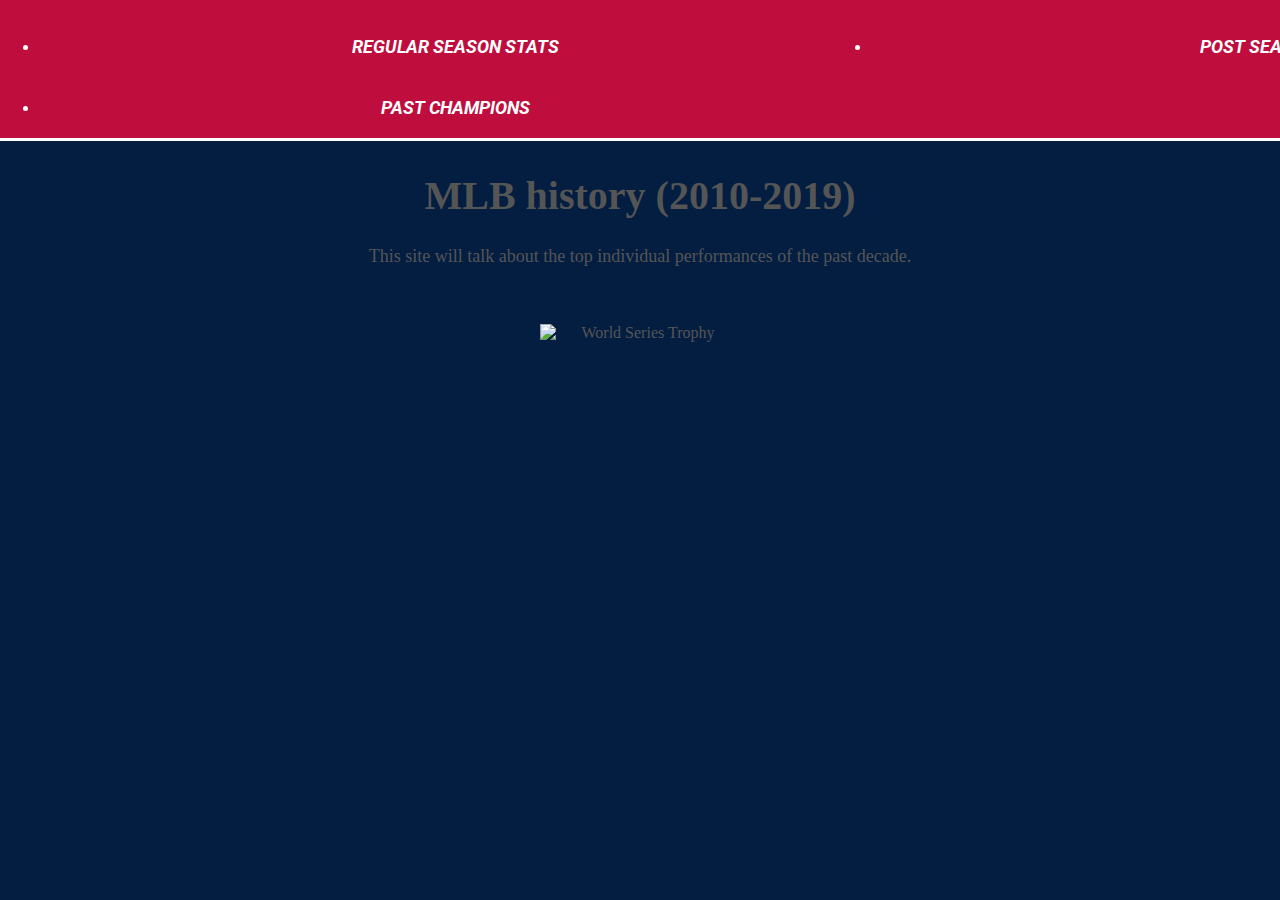
==== index.html @ b5a9b3f3 "Update index.html" ====
<!DOCTYPE html>

<html lang="en">
<head>
  <meta charset="utf-8">

  <title>MLB History of the last decade</title>
  <meta name="description" content="MLB History of the last decade">
  <meta name="author" content="Walter Fields">
  <meta name="keywords" content="Walter Fields, MLB"/>
  <link rel="preconnect" href="https://fonts.gstatic.com">
  <link href="https://fonts.googleapis.com/css2?family=Merriweather:ital@1&family=Playfair+Display:wght@500&family=Roboto:wght@700&display=swap" rel="stylesheet">
<link rel="stylesheet" href="style.css">

</head>
<body>
  <nav>
    <ul>
      <li><a href="RegularSeason.html">Regular Season Stats</a></li>
      <li><a href="PostSeason.html">Post Season Stats</a></li>
      <li><a href="Awards.html">Awards</a></li>
      <li><a href="Champions.html">Past Champions</a></li>
    </ul>
  </nav>

  <h1>MLB history (2010-2019)</h1>
  <p>This site will talk about the top individual performances of the past decade.</p>

  <img src="" alt="World Series Trophy"


</body>
</html>
---- style.css ----
body {
  background:#041E42;
  text-align: center;
  color: #555;
  margin: 0;
  width: 100%;
  padding-bottom: 175px;
  font-family: 'Source Serif Pro', serif;
}

nav {
  font-family: 'Roboto', sans-serif;
  color: white;
  background: #BF0D3E;
  border-bottom: 3px solid white;
  width: 200%;
  margin: 0;
  display: inline-block;
}

ul {
  list-style-type:
}

  li {
    width: 33%;
    float: left;
    margin: 20px auto;
  }

a {
  color: white;
  text-decoration: none;
  font-size: 18px;
  font-style: italic;
  font-weight: bold;
  text-transform: uppercase;
}

nav a:hover, p a:hover {
  color: black;
  background: white;
}


h1 {
  font-size: 40px;
}

h2 {
  font-size: 27px;
}


h1, h2 {
  font-weight: bold;
}

p {
  font-size: 18px;
  margin: 7px auto;
}

img {
  border: 0;
  margin: 50px auto;
  width: 75%;
  max-width: 400px;
  min-width: 200px;
}

section{
  font-family: 'Merriweather', serif;
  color: black;
  background: white;
  padding-top: 20px auto;
  padding-bottom: 20px auto;
  box-shadow: 1px 1px 25px black;
}


@media (max-width: 600px) {

  li {
    width: 100%
    float: left;
  }

}
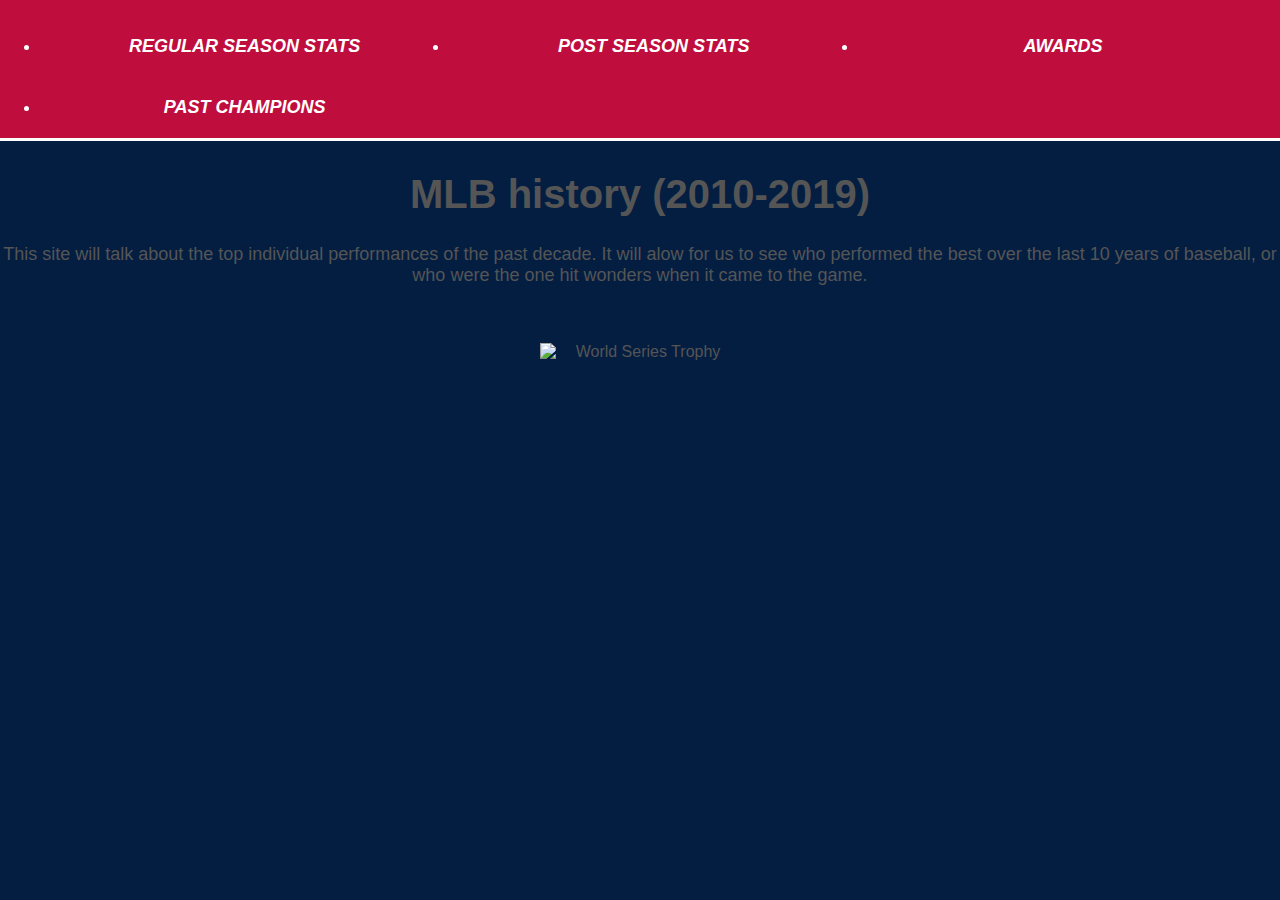
==== commit 229f61de: "Update index.html" ====
--- a/index.html
+++ b/index.html
@@ -24,7 +24,7 @@
   </nav>
 
   <h1>MLB history (2010-2019)</h1>
-  <p>This site will talk about the top individual performances of the past decade.</p>
+  <p>This site will talk about the top individual performances of the past decade. It will alow for us to see who performed the best over the last 10 years of baseball, or who were the one hit wonders when it came to the game.</p>
 
   <img src="" alt="World Series Trophy"
 
--- a/style.css
+++ b/style.css
@@ -5,15 +5,15 @@
   margin: 0;
   width: 100%;
   padding-bottom: 175px;
-  font-family: 'Source Serif Pro', serif;
+  font-family: 'Inter', sans-serif;
 }
 
 nav {
-  font-family: 'Roboto', sans-serif;
+  font-family: 'Inter', sans-serif;
   color: white;
   background: #BF0D3E;
   border-bottom: 3px solid white;
-  width: 200%;
+  width: 100%;
   margin: 0;
   display: inline-block;
 }
@@ -71,7 +71,7 @@
 
 section{
   font-family: 'Merriweather', serif;
-  color: black;
+  color: white;
   background: white;
   padding-top: 20px auto;
   padding-bottom: 20px auto;
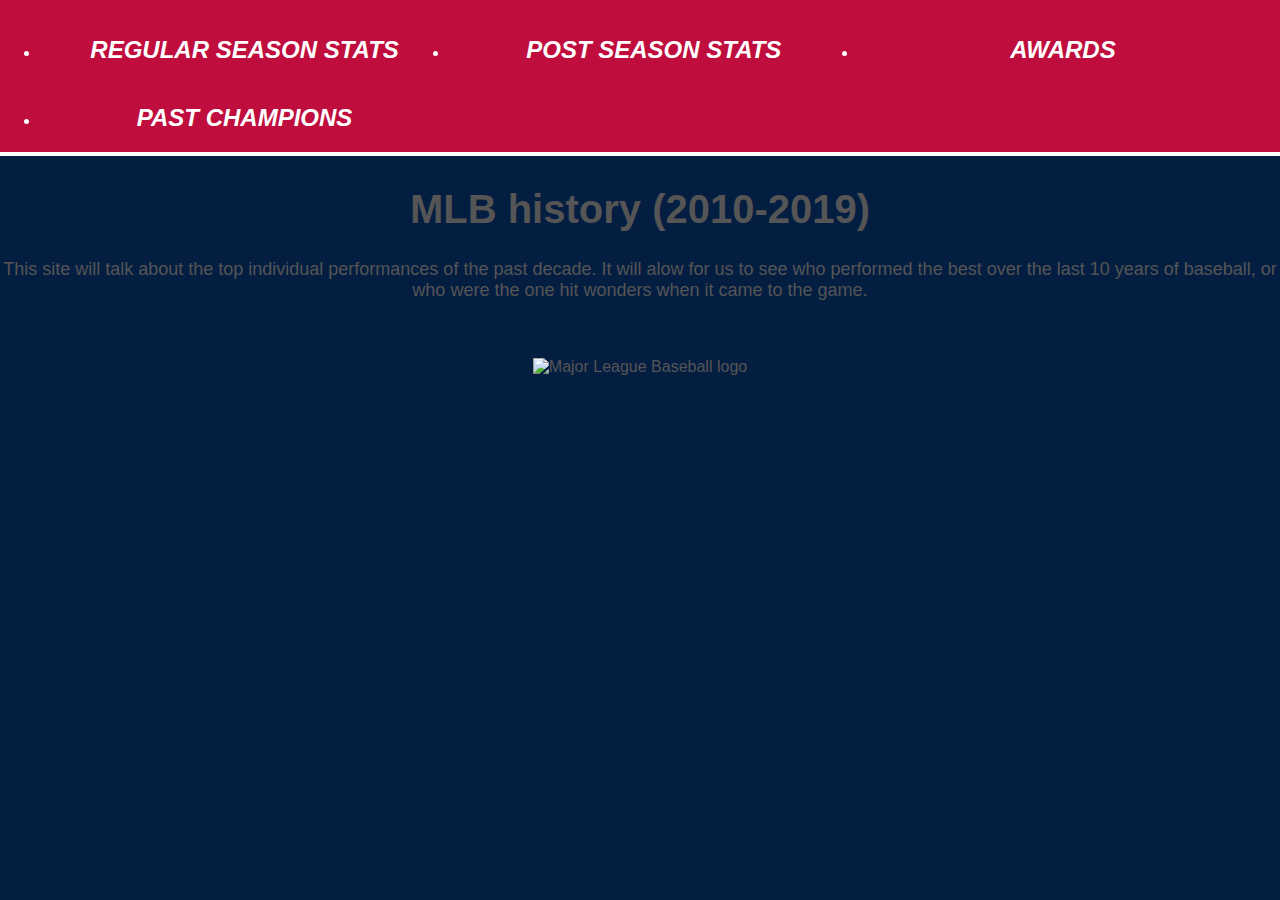
==== commit bfce9aa3: "Update index.html" ====
--- a/index.html
+++ b/index.html
@@ -26,7 +26,7 @@
   <h1>MLB history (2010-2019)</h1>
   <p>This site will talk about the top individual performances of the past decade. It will alow for us to see who performed the best over the last 10 years of baseball, or who were the one hit wonders when it came to the game.</p>
 
-  <img src="" alt="World Series Trophy"
+  <img src="MLB logo" alt="Major League Baseball logo"
 
 
 </body>
--- a/style.css
+++ b/style.css
@@ -12,7 +12,7 @@
   font-family: 'Inter', sans-serif;
   color: white;
   background: #BF0D3E;
-  border-bottom: 3px solid white;
+  border-bottom: 4px solid white;
   width: 100%;
   margin: 0;
   display: inline-block;
@@ -31,7 +31,7 @@
 a {
   color: white;
   text-decoration: none;
-  font-size: 18px;
+  font-size: 24px;
   font-style: italic;
   font-weight: bold;
   text-transform: uppercase;
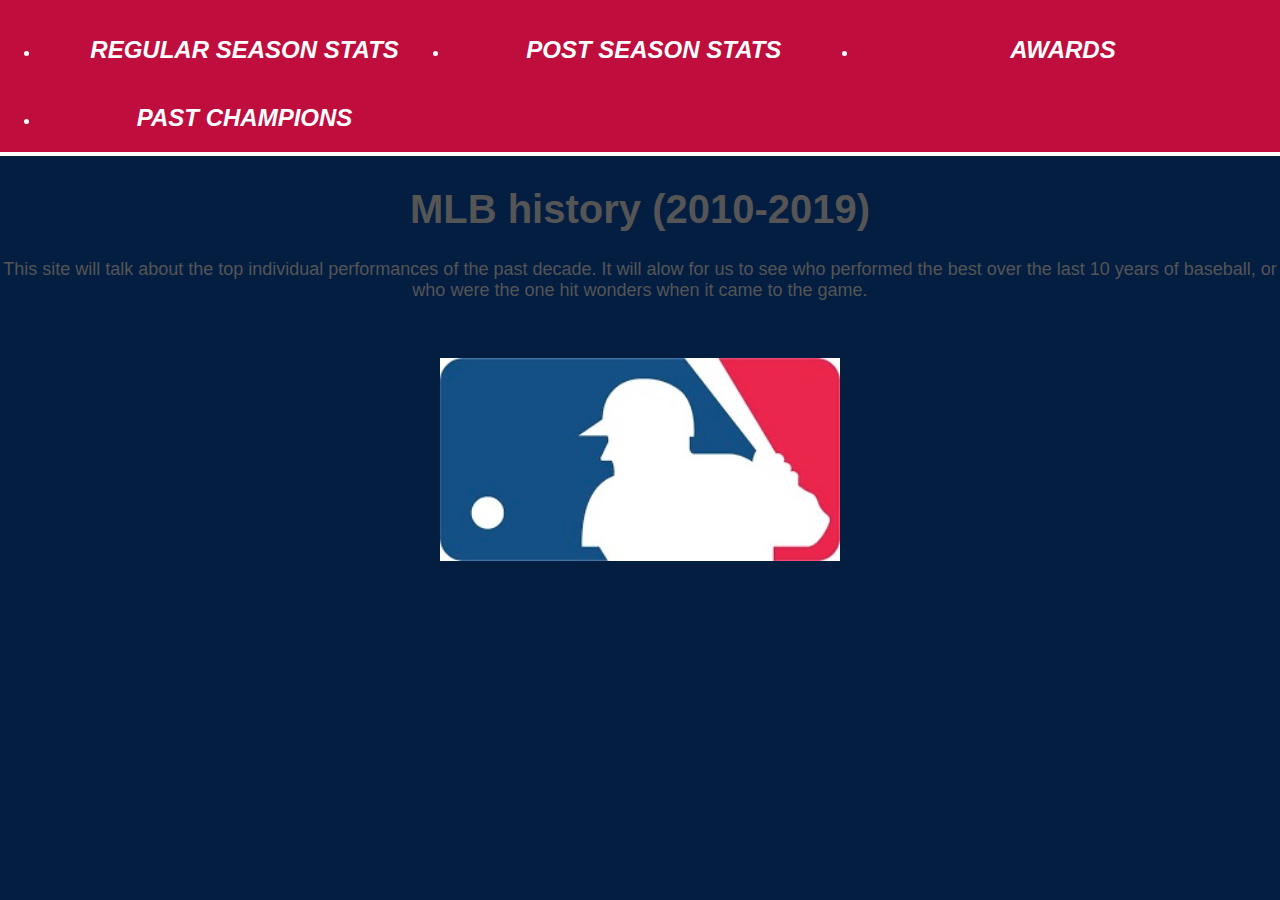
==== commit 2c7c9391: "Update index.html" ====
--- a/index.html
+++ b/index.html
@@ -26,7 +26,7 @@
   <h1>MLB history (2010-2019)</h1>
   <p>This site will talk about the top individual performances of the past decade. It will alow for us to see who performed the best over the last 10 years of baseball, or who were the one hit wonders when it came to the game.</p>
 
-  <img src="MLB logo" alt="Major League Baseball logo"
+  <img src="MLB logo.JPEG" alt="Major League Baseball logo"
 
 
 </body>
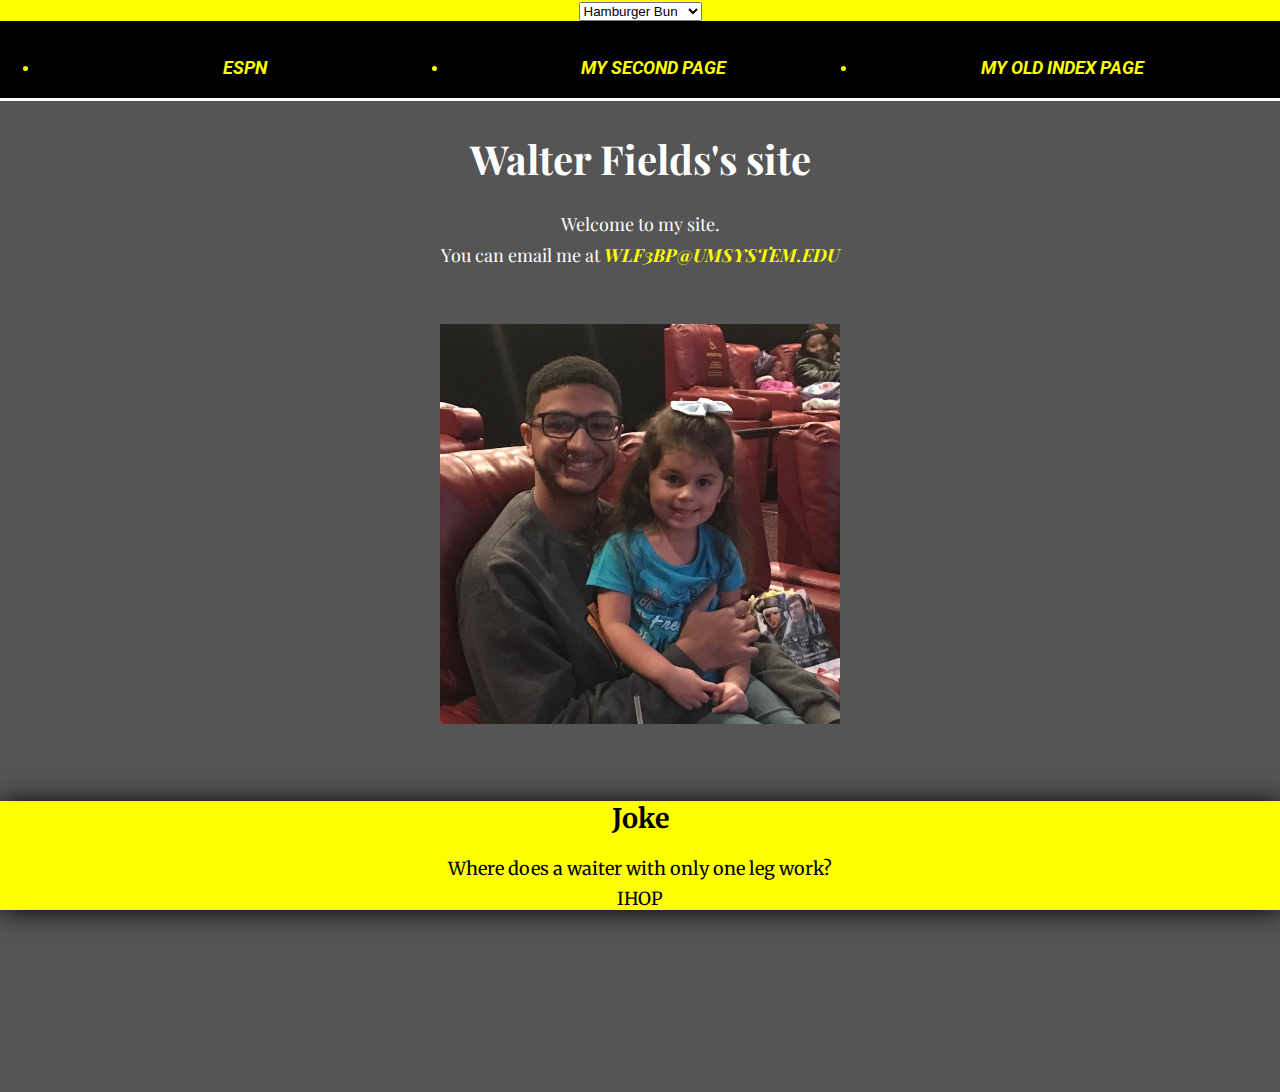
==== commit e50dc55f: "Add files via upload" ====
--- a/index.html
+++ b/index.html
@@ -4,30 +4,49 @@
 <head>
   <meta charset="utf-8">
 
-  <title>MLB History of the last decade</title>
-  <meta name="description" content="MLB History of the last decade">
+  <title>Walter's website for 4502</title>
+  <meta name="description" content="Walter's website for 4502">
   <meta name="author" content="Walter Fields">
-  <meta name="keywords" content="Walter Fields, MLB"/>
+  <meta name="keywords" content="Walter Fields, 4502"/>
   <link rel="preconnect" href="https://fonts.gstatic.com">
   <link href="https://fonts.googleapis.com/css2?family=Merriweather:ital@1&family=Playfair+Display:wght@500&family=Roboto:wght@700&display=swap" rel="stylesheet">
 <link rel="stylesheet" href="style.css">
 
 </head>
 <body>
+
+
+  <section class="selectHolder">
+    <select id="dropdownMenu">
+      <option value="bun">Hamburger Bun</option>
+      <option value="patty">Hamburger Patty</option>
+      <option value="cheese">Cheese</option>
+      <option value="lettuce">Lettuce</option>
+      <option value="onion">Onion</option>
+      <option value="bun">Hamburger Bun</option>
+    </select>
+  </section>
   <nav>
     <ul>
-      <li><a href="RegularSeason.html">Regular Season Stats</a></li>
-      <li><a href="PostSeason.html">Post Season Stats</a></li>
-      <li><a href="Awards.html">Awards</a></li>
-      <li><a href="Champions.html">Past Champions</a></li>
+      <li><a href="https://www.espn.com/">ESPN</a></li>
+      <li><a href="Second-page.html">My Second Page</a></li>
+      <li><a href="oldindex.html">My old index page</a></li>
     </ul>
   </nav>
 
-  <h1>MLB history (2010-2019)</h1>
-  <p>This site will talk about the top individual performances of the past decade. It will alow for us to see who performed the best over the last 10 years of baseball, or who were the one hit wonders when it came to the game.</p>
+  <h1>Walter Fields's site</h1>
+  <p>Welcome to my site.</p>
+  <p>You can email me at <a href="mailto:wlf3bp@umsystem.edu">wlf3bp@umsystem.edu</a></p>
 
-  <img src="MLB logo.JPEG" alt="Major League Baseball logo"
+    <a href="mailto:wlf3bp@umsystem.edu">
+    <img src="photo.png" alt="Walter Fields" />
+  </a>
 
+  <section>
+    <h2>Joke</h2>
+    <p>Where does a waiter with only one leg work?</p>
+    <p>IHOP</p>
+    </section>
 
 </body>
 </html>
--- a/style.css
+++ b/style.css
@@ -1,18 +1,18 @@
 body {
-  background:#041E42;
+  background:#555;
   text-align: center;
-  color: #555;
+  color: white;
   margin: 0;
   width: 100%;
   padding-bottom: 175px;
-  font-family: 'Inter', sans-serif;
+  font-family: 'Playfair Display', serif;
 }
 
 nav {
-  font-family: 'Inter', sans-serif;
-  color: white;
-  background: #BF0D3E;
-  border-bottom: 4px solid white;
+  font-family: 'Roboto', sans-serif;
+  color: yellow;
+  background: black;
+  border-bottom: 3px solid white;
   width: 100%;
   margin: 0;
   display: inline-block;
@@ -29,9 +29,9 @@
   }
 
 a {
-  color: white;
+  color: yellow;
   text-decoration: none;
-  font-size: 24px;
+  font-size: 18px;
   font-style: italic;
   font-weight: bold;
   text-transform: uppercase;
@@ -71,8 +71,8 @@
 
 section{
   font-family: 'Merriweather', serif;
-  color: white;
-  background: white;
+  color: black;
+  background: yellow;
   padding-top: 20px auto;
   padding-bottom: 20px auto;
   box-shadow: 1px 1px 25px black;
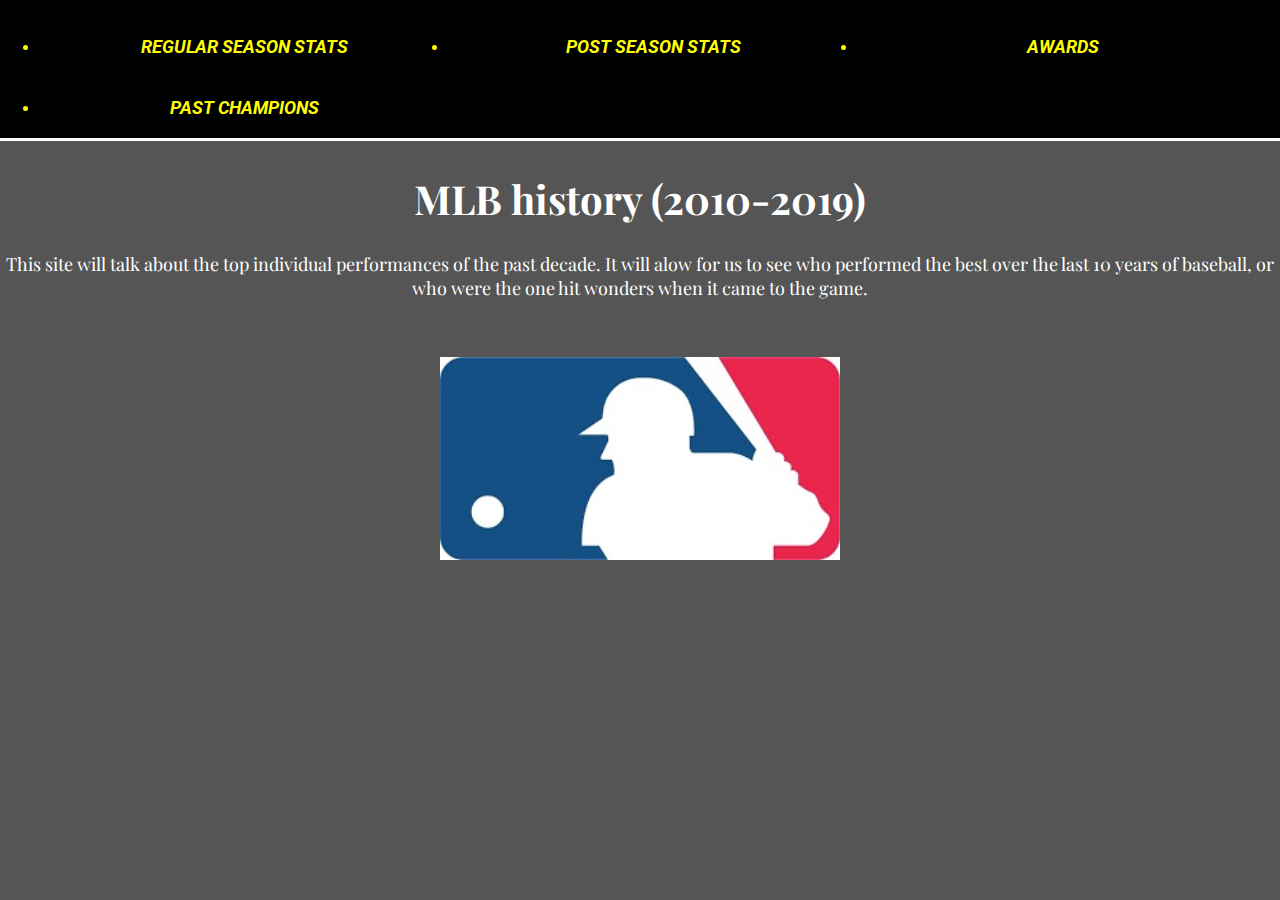
==== commit 33b60140: "Add files via upload" ====
--- a/index.html
+++ b/index.html
@@ -4,49 +4,30 @@
 <head>
   <meta charset="utf-8">
 
-  <title>Walter's website for 4502</title>
-  <meta name="description" content="Walter's website for 4502">
+  <title>MLB History of the last decade</title>
+  <meta name="description" content="MLB History of the last decade">
   <meta name="author" content="Walter Fields">
-  <meta name="keywords" content="Walter Fields, 4502"/>
+  <meta name="keywords" content="Walter Fields, MLB"/>
   <link rel="preconnect" href="https://fonts.gstatic.com">
   <link href="https://fonts.googleapis.com/css2?family=Merriweather:ital@1&family=Playfair+Display:wght@500&family=Roboto:wght@700&display=swap" rel="stylesheet">
 <link rel="stylesheet" href="style.css">
 
 </head>
 <body>
-
-
-  <section class="selectHolder">
-    <select id="dropdownMenu">
-      <option value="bun">Hamburger Bun</option>
-      <option value="patty">Hamburger Patty</option>
-      <option value="cheese">Cheese</option>
-      <option value="lettuce">Lettuce</option>
-      <option value="onion">Onion</option>
-      <option value="bun">Hamburger Bun</option>
-    </select>
-  </section>
   <nav>
     <ul>
-      <li><a href="https://www.espn.com/">ESPN</a></li>
-      <li><a href="Second-page.html">My Second Page</a></li>
-      <li><a href="oldindex.html">My old index page</a></li>
+      <li><a href="RegularSeason.html">Regular Season Stats</a></li>
+      <li><a href="PostSeason.html">Post Season Stats</a></li>
+      <li><a href="Awards.html">Awards</a></li>
+      <li><a href="Champions.html">Past Champions</a></li>
     </ul>
   </nav>
 
-  <h1>Walter Fields's site</h1>
-  <p>Welcome to my site.</p>
-  <p>You can email me at <a href="mailto:wlf3bp@umsystem.edu">wlf3bp@umsystem.edu</a></p>
+  <h1>MLB history (2010-2019)</h1>
+  <p>This site will talk about the top individual performances of the past decade. It will alow for us to see who performed the best over the last 10 years of baseball, or who were the one hit wonders when it came to the game.</p>
 
-    <a href="mailto:wlf3bp@umsystem.edu">
-    <img src="photo.png" alt="Walter Fields" />
-  </a>
+  <img src="MLB logo.JPEG" alt="Major League Baseball logo"
 
-  <section>
-    <h2>Joke</h2>
-    <p>Where does a waiter with only one leg work?</p>
-    <p>IHOP</p>
-    </section>
 
 </body>
 </html>
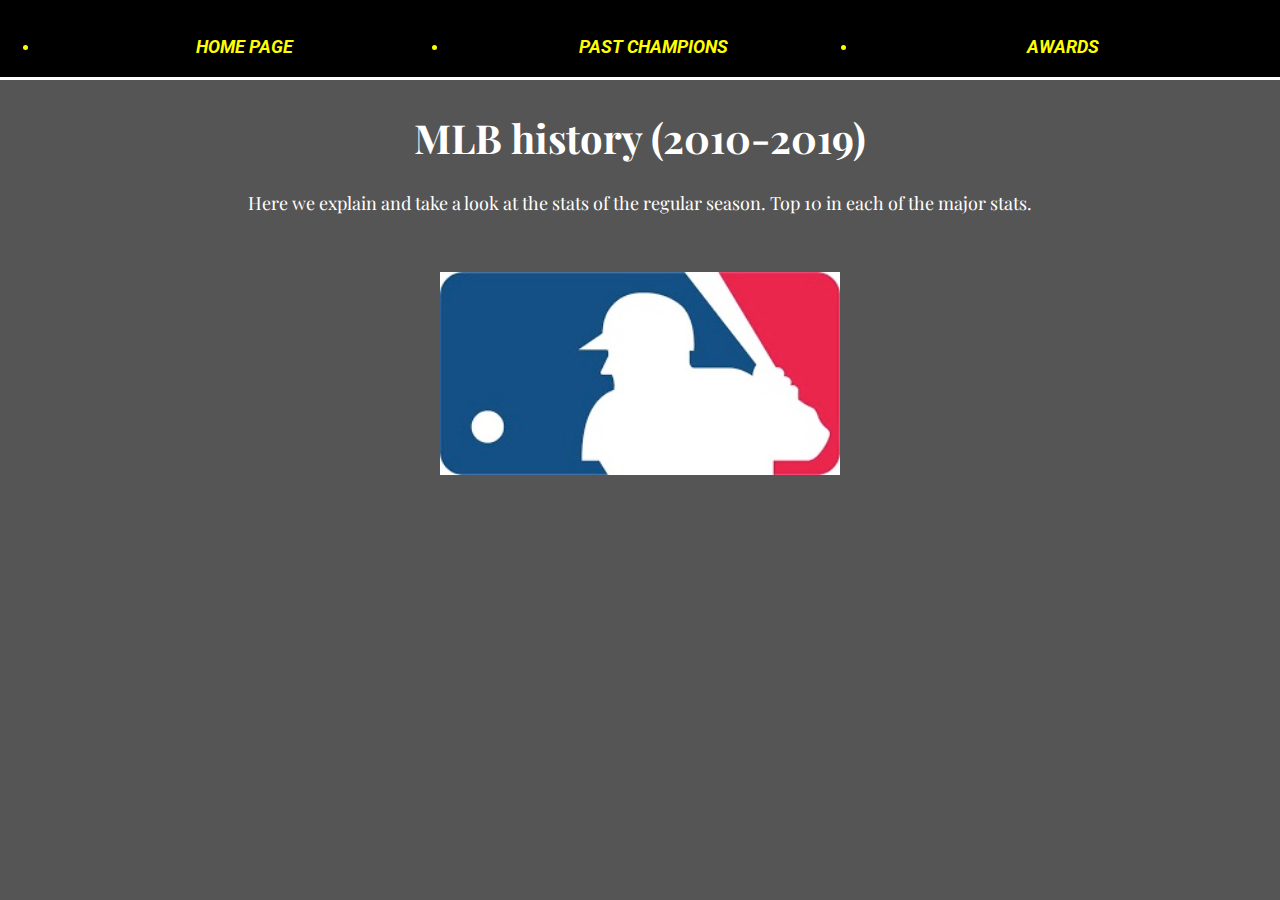
==== commit 047e735e: "Add files via upload" ====
--- a/index.html
+++ b/index.html
@@ -16,17 +16,17 @@
 <body>
   <nav>
     <ul>
-      <li><a href="RegularSeason.html">Regular Season Stats</a></li>
-      <li><a href="PostSeason.html">Post Season Stats</a></li>
-      <li><a href="Awards.html">Awards</a></li>
-      <li><a href="Champions.html">Past Champions</a></li>
+      <li><a href="index.html">Home Page</a></li>
+      <li><a href="index.html">Past Champions</a></li>
+      <li><a href="index.html">Awards</a></li>
     </ul>
   </nav>
 
   <h1>MLB history (2010-2019)</h1>
-  <p>This site will talk about the top individual performances of the past decade. It will alow for us to see who performed the best over the last 10 years of baseball, or who were the one hit wonders when it came to the game.</p>
+  <p>Here we explain and take a look at the stats of the regular season.
+  Top 10 in each of the major stats.</p>
 
-  <img src="MLB logo.JPEG" alt="Major League Baseball logo"
+<img src="MLB logo.JPEG" alt="Major League Baseball logo"
 
 
 </body>
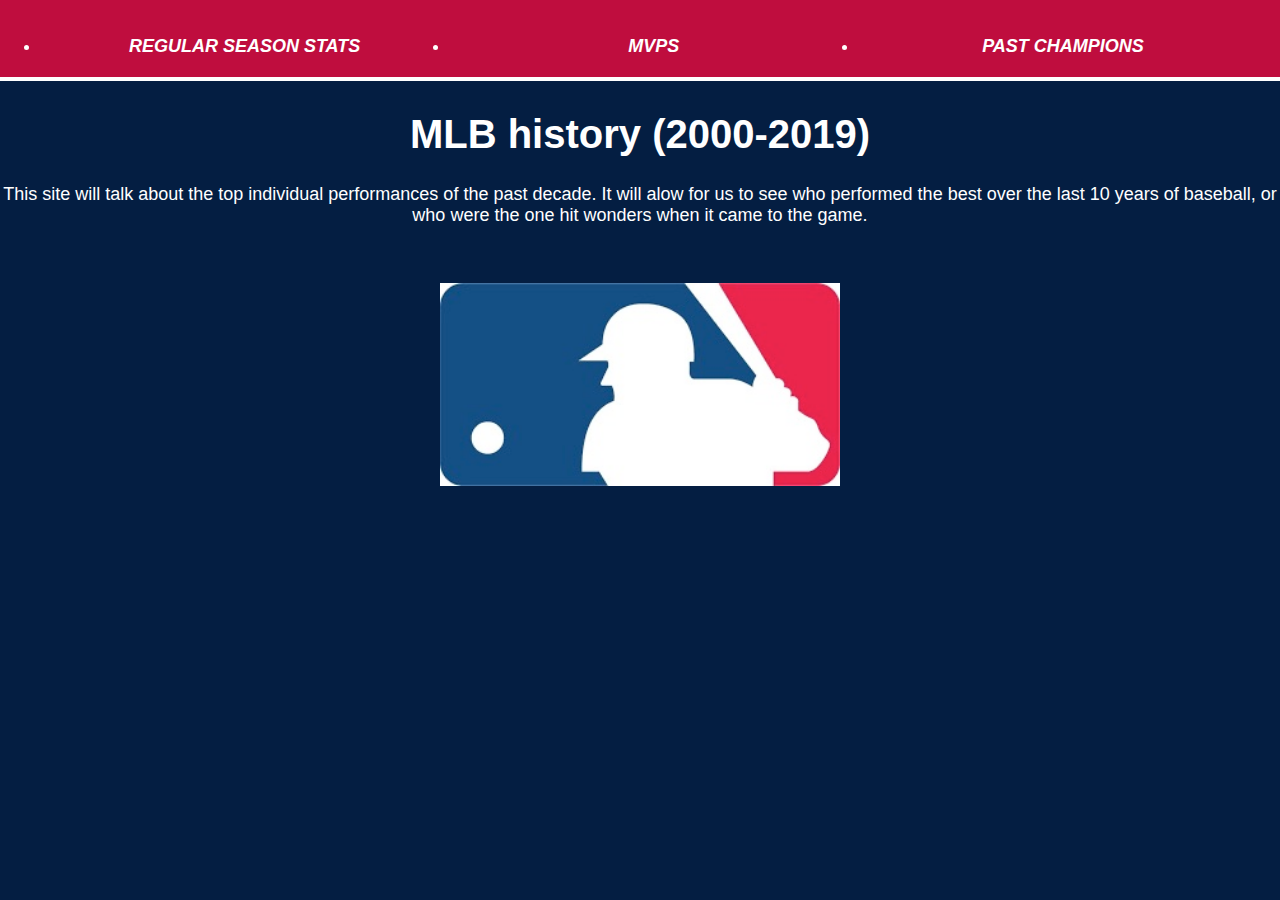
==== commit bd957e6a: "Add files via upload" ====
--- a/index.html
+++ b/index.html
@@ -4,8 +4,8 @@
 <head>
   <meta charset="utf-8">
 
-  <title>MLB History of the last decade</title>
-  <meta name="description" content="MLB History of the last decade">
+  <title>MLB History of the last two decade</title>
+  <meta name="description" content="MLB History of the last two decade">
   <meta name="author" content="Walter Fields">
   <meta name="keywords" content="Walter Fields, MLB"/>
   <link rel="preconnect" href="https://fonts.gstatic.com">
@@ -16,15 +16,14 @@
 <body>
   <nav>
     <ul>
-      <li><a href="index.html">Home Page</a></li>
-      <li><a href="index.html">Past Champions</a></li>
-      <li><a href="index.html">Awards</a></li>
+      <li><a href="stats.html">Regular Season Stats</a></li>
+      <li><a href="MVP.html">MVPs</a></li>
+      <li><a href="champions.html">Past Champions</a></li>
     </ul>
   </nav>
 
-  <h1>MLB history (2010-2019)</h1>
-  <p>Here we explain and take a look at the stats of the regular season.
-  Top 10 in each of the major stats.</p>
+  <h1>MLB history (2000-2019)</h1>
+  <p>This site will talk about the top individual performances of the past decade. It will alow for us to see who performed the best over the last 10 years of baseball, or who were the one hit wonders when it came to the game.</p>
 
 <img src="MLB logo.JPEG" alt="Major League Baseball logo"
 
--- a/style.css
+++ b/style.css
@@ -1,18 +1,18 @@
 body {
-  background:#555;
+  background:#041E42;
   text-align: center;
   color: white;
   margin: 0;
   width: 100%;
   padding-bottom: 175px;
-  font-family: 'Playfair Display', serif;
+  font-family: 'Inter', sans-serif;
 }
 
 nav {
-  font-family: 'Roboto', sans-serif;
-  color: yellow;
-  background: black;
-  border-bottom: 3px solid white;
+  font-family: 'Inter', sans-serif;
+  color: white;
+  background: #BF0D3E;
+  border-bottom: 4px solid white;
   width: 100%;
   margin: 0;
   display: inline-block;
@@ -29,7 +29,7 @@
   }
 
 a {
-  color: yellow;
+  color: white;
   text-decoration: none;
   font-size: 18px;
   font-style: italic;
@@ -71,8 +71,8 @@
 
 section{
   font-family: 'Merriweather', serif;
-  color: black;
-  background: yellow;
+  color: white;
+  background: white;
   padding-top: 20px auto;
   padding-bottom: 20px auto;
   box-shadow: 1px 1px 25px black;
